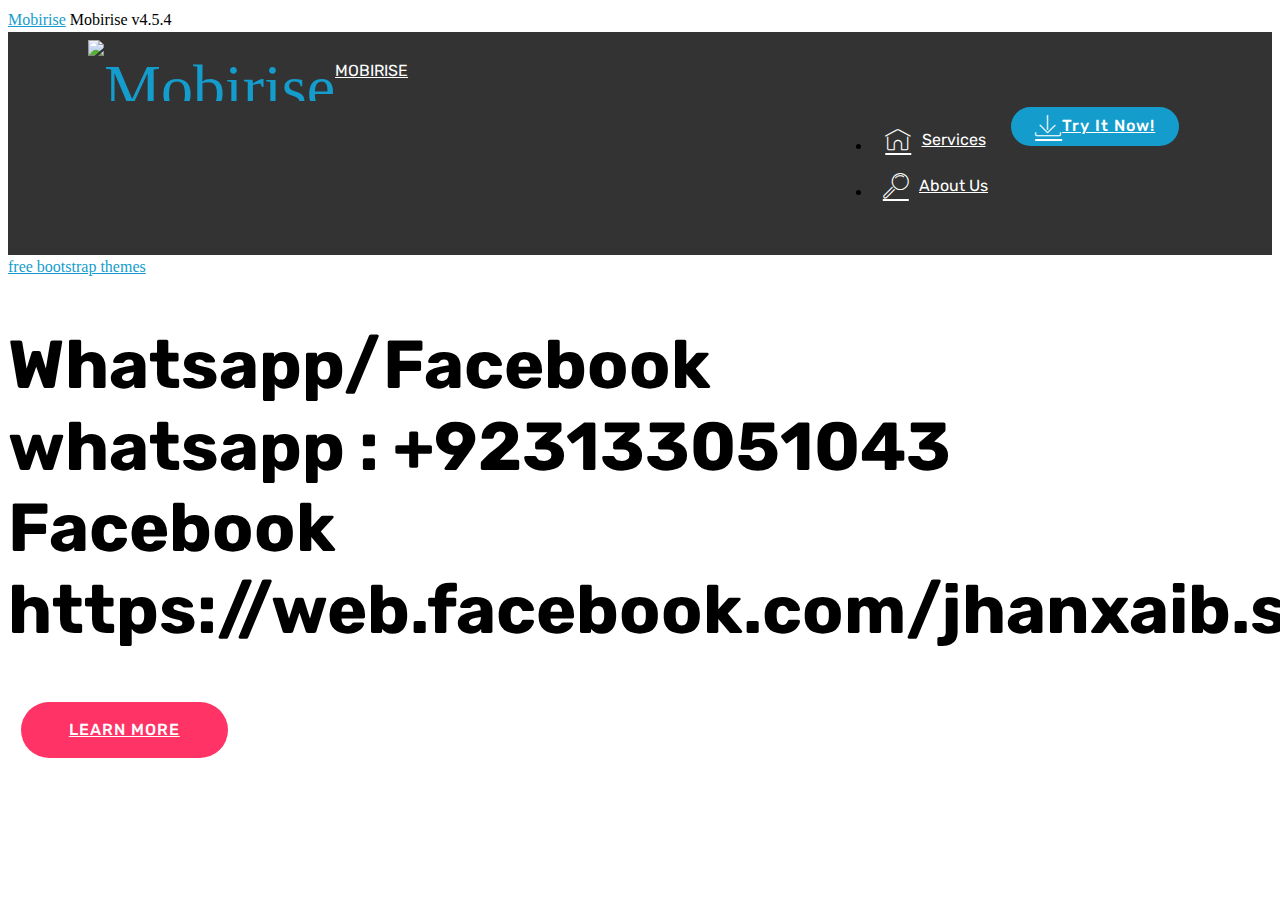
==== page1.html @ baa41c59 "create github pages" ====
<!DOCTYPE html>
<html >
<head>
  <!-- Site made with Mobirise Website Builder v4.5.4, https://mobirise.com -->
  <meta charset="UTF-8">
  <meta http-equiv="X-UA-Compatible" content="IE=edge">
  <meta name="generator" content="Mobirise v4.5.4, mobirise.com">
  <meta name="viewport" content="width=device-width, initial-scale=1, minimum-scale=1">
  <link rel="shortcut icon" href="assets/images/logo2.png" type="image/x-icon">
  <meta name="description" content="Web Maker Description">
  <title>Contact us</title>
  <link rel="stylesheet" href="assets/web/assets/mobirise-icons/mobirise-icons.css">
  <link rel="stylesheet" href="assets/tether/tether.min.css">
  <link rel="stylesheet" href="assets/bootstrap/css/bootstrap.min.css">
  <link rel="stylesheet" href="assets/bootstrap/css/bootstrap-grid.min.css">
  <link rel="stylesheet" href="assets/bootstrap/css/bootstrap-reboot.min.css">
  <link rel="stylesheet" href="assets/dropdown/css/style.css">
  <link rel="stylesheet" href="assets/theme/css/style.css">
  <link rel="stylesheet" href="assets/mobirise/css/mbr-additional.css" type="text/css">
  
  
  
</head>
<body>
<section class="menu cid-qFmVWUCcH2" once="menu" id="menu1-k">

    

    <nav class="navbar navbar-expand beta-menu navbar-dropdown align-items-center navbar-fixed-top navbar-toggleable-sm">
        <button class="navbar-toggler navbar-toggler-right" type="button" data-toggle="collapse" data-target="#navbarSupportedContent" aria-controls="navbarSupportedContent" aria-expanded="false" aria-label="Toggle navigation">
            <div class="hamburger">
                <span></span>
                <span></span>
                <span></span>
                <span></span>
            </div>
        </button>
        <div class="menu-logo">
            <div class="navbar-brand">
                <span class="navbar-logo">
                    <a href="https://mobirise.com">
                         <img src="assets/images/logo2.png" alt="Mobirise" style="height: 3.8rem;">
                    </a>
                </span>
                <span class="navbar-caption-wrap">
                    <a class="navbar-caption text-white display-4" href="https://mobirise.com">
                        MOBIRISE
                    </a>
                </span>
            </div>
        </div>
        <div class="collapse navbar-collapse" id="navbarSupportedContent">
            <ul class="navbar-nav nav-dropdown" data-app-modern-menu="true"><li class="nav-item">
                    <a class="nav-link link text-white display-4" href="https://mobirise.com">
                        <span class="mbri-home mbr-iconfont mbr-iconfont-btn"></span>
                        Services
                    </a>
                </li>
                <li class="nav-item">
                    <a class="nav-link link text-white display-4" href="https://mobirise.com">
                        <span class="mbri-search mbr-iconfont mbr-iconfont-btn"></span>
                        About Us
                    </a>
                </li></ul>
            <div class="navbar-buttons mbr-section-btn"><a class="btn btn-sm btn-primary display-4" href="https://mobirise.com">
                    <span class="mbri-save mbr-iconfont mbr-iconfont-btn "></span>
                    Try It Now!
                </a></div>
        </div>
    </nav>
</section>

<section class="engine"><a href="https://mobirise.co/l">free bootstrap themes</a></section><section class="cid-qHQulScyAH mbr-fullscreen mbr-parallax-background" id="header2-l">

    

    

    <div class="container align-center">
        <div class="row justify-content-md-center">
            <div class="mbr-white col-md-10">
                <h1 class="mbr-section-title mbr-bold pb-3 mbr-fonts-style display-1">
                    Whatsapp/Facebook<br>whatsapp : +923133051043<br>Facebook<br>https://web.facebook.com/jhanxaib.shah.7</h1>
                
                <p class="mbr-text pb-3 mbr-fonts-style display-5"></p>
                <div class="mbr-section-btn">
                    <a class="btn btn-md btn-secondary display-4" href="https://mobirise.com">LEARN MORE</a>
                    <a class="btn btn-md btn-white-outline display-4" href="https://mobirise.com">LIVE DEMO</a>
                </div>
            </div>
        </div>
    </div>
    <div class="mbr-arrow hidden-sm-down" aria-hidden="true">
        <a href="#next">
            <i class="mbri-down mbr-iconfont"></i>
        </a>
    </div>
</section>


  <script src="assets/web/assets/jquery/jquery.min.js"></script>
  <script src="assets/popper/popper.min.js"></script>
  <script src="assets/tether/tether.min.js"></script>
  <script src="assets/bootstrap/js/bootstrap.min.js"></script>
  <script src="assets/smoothscroll/smooth-scroll.js"></script>
  <script src="assets/dropdown/js/script.min.js"></script>
  <script src="assets/touchswipe/jquery.touch-swipe.min.js"></script>
  <script src="assets/parallax/jarallax.min.js"></script>
  <script src="assets/theme/js/script.js"></script>
  
  
</body>
</html>
---- assets/web/assets/mobirise-icons/mobirise-icons.css ----
@font-face {
  font-family: 'MobiriseIcons';
  src:  url('mobirise-icons.eot?spat4u');
  src:  url('mobirise-icons.eot?spat4u#iefix') format('embedded-opentype'),
    url('mobirise-icons.ttf?spat4u') format('truetype'),
    url('mobirise-icons.woff?spat4u') format('woff'),
    url('mobirise-icons.svg?spat4u#MobiriseIcons') format('svg');
  font-weight: normal;
  font-style: normal;
}

[class^="mbri-"], [class*=" mbri-"] {
  /* use !important to prevent issues with browser extensions that change fonts */
  font-family: MobiriseIcons !important;
  speak: none;
  font-style: normal;
  font-weight: normal;
  font-variant: normal;
  text-transform: none;
  line-height: 1;

  /* Better Font Rendering =========== */
  -webkit-font-smoothing: antialiased;
  -moz-osx-font-smoothing: grayscale;
}

.mbri-add-submenu:before {
  content: "\e900";
}
.mbri-alert:before {
  content: "\e901";
}
.mbri-align-center:before {
  content: "\e902";
}
.mbri-align-justify:before {
  content: "\e903";
}
.mbri-align-left:before {
  content: "\e904";
}
.mbri-align-right:before {
  content: "\e905";
}
.mbri-android:before {
  content: "\e906";
}
.mbri-apple:before {
  content: "\e907";
}
.mbri-arrow-down:before {
  content: "\e908";
}
.mbri-arrow-next:before {
  content: "\e909";
}
.mbri-arrow-prev:before {
  content: "\e90a";
}
.mbri-arrow-up:before {
  content: "\e90b";
}
.mbri-bold:before {
  content: "\e90c";
}
.mbri-bookmark:before {
  content: "\e90d";
}
.mbri-bootstrap:before {
  content: "\e90e";
}
.mbri-briefcase:before {
  content: "\e90f";
}
.mbri-browse:before {
  content: "\e910";
}
.mbri-bulleted-list:before {
  content: "\e911";
}
.mbri-calendar:before {
  content: "\e912";
}
.mbri-camera:before {
  content: "\e913";
}
.mbri-cart-add:before {
  content: "\e914";
}
.mbri-cart-full:before {
  content: "\e915";
}
.mbri-cash:before {
  content: "\e916";
}
.mbri-change-style:before {
  content: "\e917";
}
.mbri-chat:before {
  content: "\e918";
}
.mbri-clock:before {
  content: "\e919";
}
.mbri-close:before {
  content: "\e91a";
}
.mbri-cloud:before {
  content: "\e91b";
}
.mbri-code:before {
  content: "\e91c";
}
.mbri-contact-form:before {
  content: "\e91d";
}
.mbri-credit-card:before {
  content: "\e91e";
}
.mbri-cursor-click:before {
  content: "\e91f";
}
.mbri-cust-feedback:before {
  content: "\e920";
}
.mbri-database:before {
  content: "\e921";
}
.mbri-delivery:before {
  content: "\e922";
}
.mbri-desktop:before {
  content: "\e923";
}
.mbri-devices:before {
  content: "\e924";
}
.mbri-down:before {
  content: "\e925";
}
.mbri-download:before {
  content: "\e989";
}
.mbri-drag-n-drop:before {
  content: "\e927";
}
.mbri-drag-n-drop2:before {
  content: "\e928";
}
.mbri-edit:before {
  content: "\e929";
}
.mbri-edit2:before {
  content: "\e92a";
}
.mbri-error:before {
  content: "\e92b";
}
.mbri-extension:before {
  content: "\e92c";
}
.mbri-features:before {
  content: "\e92d";
}
.mbri-file:before {
  content: "\e92e";
}
.mbri-flag:before {
  content: "\e92f";
}
.mbri-folder:before {
  content: "\e930";
}
.mbri-gift:before {
  content: "\e931";
}
.mbri-github:before {
  content: "\e932";
}
.mbri-globe:before {
  content: "\e933";
}
.mbri-globe-2:before {
  content: "\e934";
}
.mbri-growing-chart:before {
  content: "\e935";
}
.mbri-hearth:before {
  content: "\e936";
}
.mbri-help:before {
  content: "\e937";
}
.mbri-home:before {
  content: "\e938";
}
.mbri-hot-cup:before {
  content: "\e939";
}
.mbri-idea:before {
  content: "\e93a";
}
.mbri-image-gallery:before {
  content: "\e93b";
}
.mbri-image-slider:before {
  content: "\e93c";
}
.mbri-info:before {
  content: "\e93d";
}
.mbri-italic:before {
  content: "\e93e";
}
.mbri-key:before {
  content: "\e93f";
}
.mbri-laptop:before {
  content: "\e940";
}
.mbri-layers:before {
  content: "\e941";
}
.mbri-left-right:before {
  content: "\e942";
}
.mbri-left:before {
  content: "\e943";
}
.mbri-letter:before {
  content: "\e944";
}
.mbri-like:before {
  content: "\e945";
}
.mbri-link:before {
  content: "\e946";
}
.mbri-lock:before {
  content: "\e947";
}
.mbri-login:before {
  content: "\e948";
}
.mbri-logout:before {
  content: "\e949";
}
.mbri-magic-stick:before {
  content: "\e94a";
}
.mbri-map-pin:before {
  content: "\e94b";
}
.mbri-menu:before {
  content: "\e94c";
}
.mbri-mobile:before {
  content: "\e94d";
}
.mbri-mobile2:before {
  content: "\e94e";
}
.mbri-mobirise:before {
  content: "\e94f";
}
.mbri-more-horizontal:before {
  content: "\e950";
}
.mbri-more-vertical:before {
  content: "\e951";
}
.mbri-music:before {
  content: "\e952";
}
.mbri-new-file:before {
  content: "\e953";
}
.mbri-numbered-list:before {
  content: "\e954";
}
.mbri-opened-folder:before {
  content: "\e955";
}
.mbri-pages:before {
  content: "\e956";
}
.mbri-paper-plane:before {
  content: "\e957";
}
.mbri-paperclip:before {
  content: "\e958";
}
.mbri-photo:before {
  content: "\e959";
}
.mbri-photos:before {
  content: "\e95a";
}
.mbri-pin:before {
  content: "\e95b";
}
.mbri-play:before {
  content: "\e95c";
}
.mbri-plus:before {
  content: "\e95d";
}
.mbri-preview:before {
  content: "\e95e";
}
.mbri-print:before {
  content: "\e95f";
}
.mbri-protect:before {
  content: "\e960";
}
.mbri-question:before {
  content: "\e961";
}
.mbri-quote-left:before {
  content: "\e962";
}
.mbri-quote-right:before {
  content: "\e963";
}
.mbri-refresh:before {
  content: "\e964";
}
.mbri-responsive:before {
  content: "\e965";
}
.mbri-right:before {
  content: "\e966";
}
.mbri-rocket:before {
  content: "\e967";
}
.mbri-sad-face:before {
  content: "\e968";
}
.mbri-sale:before {
  content: "\e969";
}
.mbri-save:before {
  content: "\e96a";
}
.mbri-search:before {
  content: "\e96b";
}
.mbri-setting:before {
  content: "\e96c";
}
.mbri-setting2:before {
  content: "\e96d";
}
.mbri-setting3:before {
  content: "\e96e";
}
.mbri-share:before {
  content: "\e96f";
}
.mbri-shopping-bag:before {
  content: "\e970";
}
.mbri-shopping-basket:before {
  content: "\e971";
}
.mbri-shopping-cart:before {
  content: "\e972";
}
.mbri-sites:before {
  content: "\e973";
}
.mbri-smile-face:before {
  content: "\e974";
}
.mbri-speed:before {
  content: "\e975";
}
.mbri-star:before {
  content: "\e976";
}
.mbri-success:before {
  content: "\e977";
}
.mbri-sun:before {
  content: "\e978";
}
.mbri-sun2:before {
  content: "\e979";
}
.mbri-tablet:before {
  content: "\e97a";
}
.mbri-tablet-vertical:before {
  content: "\e97b";
}
.mbri-target:before {
  content: "\e97c";
}
.mbri-timer:before {
  content: "\e97d";
}
.mbri-to-ftp:before {
  content: "\e97e";
}
.mbri-to-local-drive:before {
  content: "\e97f";
}
.mbri-touch-swipe:before {
  content: "\e980";
}
.mbri-touch:before {
  content: "\e981";
}
.mbri-trash:before {
  content: "\e982";
}
.mbri-underline:before {
  content: "\e983";
}
.mbri-unlink:before {
  content: "\e984";
}
.mbri-unlock:before {
  content: "\e985";
}
.mbri-up-down:before {
  content: "\e986";
}
.mbri-up:before {
  content: "\e987";
}
.mbri-update:before {
  content: "\e988";
}
.mbri-upload:before {
 content: "\e926"; 
}
.mbri-user:before {
  content: "\e98a";
}
.mbri-user2:before {
  content: "\e98b";
}
.mbri-users:before {
  content: "\e98c";
}
.mbri-video:before {
  content: "\e98d";
}
.mbri-video-play:before {
  content: "\e98e";
}
.mbri-watch:before {
  content: "\e98f";
}
.mbri-website-theme:before {
  content: "\e990";
}
.mbri-wifi:before {
  content: "\e991";
}
.mbri-windows:before {
  content: "\e992";
}
.mbri-zoom-out:before {
  content: "\e993";
}
.mbri-redo:before {
  content: "\e994";
}
.mbri-undo:before {
  content: "\e995";
}
---- assets/mobirise/css/mbr-additional.css ----
@import url(https://fonts.googleapis.com/css?family=Rubik:300,300i,400,400i,500,500i,700,700i,900,900i);





body {
  font-style: normal;
  line-height: 1.5;
}
.mbr-section-title {
  font-style: normal;
  line-height: 1.2;
}
.mbr-section-subtitle {
  line-height: 1.3;
}
.mbr-text {
  font-style: normal;
  line-height: 1.6;
}
.display-1 {
  font-family: 'Rubik', sans-serif;
  font-size: 4.25rem;
}
.display-1 > .mbr-iconfont {
  font-size: 6.8rem;
}
.display-2 {
  font-family: 'Rubik', sans-serif;
  font-size: 3rem;
}
.display-2 > .mbr-iconfont {
  font-size: 4.8rem;
}
.display-4 {
  font-family: 'Rubik', sans-serif;
  font-size: 1rem;
}
.display-4 > .mbr-iconfont {
  font-size: 1.6rem;
}
.display-5 {
  font-family: 'Rubik', sans-serif;
  font-size: 1.5rem;
}
.display-5 > .mbr-iconfont {
  font-size: 2.4rem;
}
.display-7 {
  font-family: 'Rubik', sans-serif;
  font-size: 1rem;
}
.display-7 > .mbr-iconfont {
  font-size: 1.6rem;
}
/* ---- Fluid typography for mobile devices ---- */
/* 1.4 - font scale ratio ( bootstrap == 1.42857 ) */
/* 100vw - current viewport width */
/* (48 - 20)  48 == 48rem == 768px, 20 == 20rem == 320px(minimal supported viewport) */
/* 0.65 - min scale variable, may vary */
@media (max-width: 768px) {
  .display-1 {
    font-size: 3.4rem;
    font-size: calc( 2.1374999999999997rem + (4.25 - 2.1374999999999997) * ((100vw - 20rem) / (48 - 20)));
    line-height: calc( 1.4 * (2.1374999999999997rem + (4.25 - 2.1374999999999997) * ((100vw - 20rem) / (48 - 20))));
  }
  .display-2 {
    font-size: 2.4rem;
    font-size: calc( 1.7rem + (3 - 1.7) * ((100vw - 20rem) / (48 - 20)));
    line-height: calc( 1.4 * (1.7rem + (3 - 1.7) * ((100vw - 20rem) / (48 - 20))));
  }
  .display-4 {
    font-size: 0.8rem;
    font-size: calc( 1rem + (1 - 1) * ((100vw - 20rem) / (48 - 20)));
    line-height: calc( 1.4 * (1rem + (1 - 1) * ((100vw - 20rem) / (48 - 20))));
  }
  .display-5 {
    font-size: 1.2rem;
    font-size: calc( 1.175rem + (1.5 - 1.175) * ((100vw - 20rem) / (48 - 20)));
    line-height: calc( 1.4 * (1.175rem + (1.5 - 1.175) * ((100vw - 20rem) / (48 - 20))));
  }
}
/* Buttons */
.btn {
  font-weight: 500;
  border-width: 2px;
  font-style: normal;
  letter-spacing: 1px;
  margin: .4rem .8rem;
  white-space: normal;
  -webkit-transition: all 0.3s ease-in-out;
  -moz-transition: all 0.3s ease-in-out;
  transition: all 0.3s ease-in-out;
  padding: 1rem 3rem;
  border-radius: 3px;
  display: inline-flex;
  align-items: center;
  justify-content: center;
  word-break: break-word;
}
.btn-sm {
  font-weight: 500;
  letter-spacing: 1px;
  -webkit-transition: all 0.3s ease-in-out;
  -moz-transition: all 0.3s ease-in-out;
  transition: all 0.3s ease-in-out;
  padding: 0.6rem 1.5rem;
  border-radius: 3px;
}
.btn-md {
  font-weight: 500;
  letter-spacing: 1px;
  margin: .4rem .8rem !important;
  -webkit-transition: all 0.3s ease-in-out;
  -moz-transition: all 0.3s ease-in-out;
  transition: all 0.3s ease-in-out;
  padding: 1rem 3rem;
  border-radius: 3px;
}
.btn-lg {
  font-weight: 500;
  letter-spacing: 1px;
  margin: .4rem .8rem !important;
  -webkit-transition: all 0.3s ease-in-out;
  -moz-transition: all 0.3s ease-in-out;
  transition: all 0.3s ease-in-out;
  padding: 1.2rem 3.2rem;
  border-radius: 3px;
}
.bg-primary {
  background-color: #149dcc !important;
}
.bg-success {
  background-color: #f7ed4a !important;
}
.bg-info {
  background-color: #82786e !important;
}
.bg-warning {
  background-color: #879a9f !important;
}
.bg-danger {
  background-color: #b1a374 !important;
}
.btn-primary,
.btn-primary:active {
  background-color: #149dcc;
  border-color: #149dcc;
  color: #ffffff;
}
.btn-primary:hover,
.btn-primary:focus,
.btn-primary.focus,
.btn-primary.active {
  color: #ffffff;
  background-color: #0d6786;
  border-color: #0d6786;
}
.btn-primary.disabled,
.btn-primary:disabled {
  color: #ffffff !important;
  background-color: #0d6786 !important;
  border-color: #0d6786 !important;
}
.btn-secondary,
.btn-secondary:active {
  background-color: #ff3366;
  border-color: #ff3366;
  color: #ffffff;
}
.btn-secondary:hover,
.btn-secondary:focus,
.btn-secondary.focus,
.btn-secondary.active {
  color: #ffffff;
  background-color: #e50039;
  border-color: #e50039;
}
.btn-secondary.disabled,
.btn-secondary:disabled {
  color: #ffffff !important;
  background-color: #e50039 !important;
  border-color: #e50039 !important;
}
.btn-info,
.btn-info:active {
  background-color: #82786e;
  border-color: #82786e;
  color: #ffffff;
}
.btn-info:hover,
.btn-info:focus,
.btn-info.focus,
.btn-info.active {
  color: #ffffff;
  background-color: #59524b;
  border-color: #59524b;
}
.btn-info.disabled,
.btn-info:disabled {
  color: #ffffff !important;
  background-color: #59524b !important;
  border-color: #59524b !important;
}
.btn-success,
.btn-success:active {
  background-color: #f7ed4a;
  border-color: #f7ed4a;
  color: #3f3c03;
}
.btn-success:hover,
.btn-success:focus,
.btn-success.focus,
.btn-success.active {
  color: #3f3c03;
  background-color: #eadd0a;
  border-color: #eadd0a;
}
.btn-success.disabled,
.btn-success:disabled {
  color: #3f3c03 !important;
  background-color: #eadd0a !important;
  border-color: #eadd0a !important;
}
.btn-warning,
.btn-warning:active {
  background-color: #879a9f;
  border-color: #879a9f;
  color: #ffffff;
}
.btn-warning:hover,
.btn-warning:focus,
.btn-warning.focus,
.btn-warning.active {
  color: #ffffff;
  background-color: #617479;
  border-color: #617479;
}
.btn-warning.disabled,
.btn-warning:disabled {
  color: #ffffff !important;
  background-color: #617479 !important;
  border-color: #617479 !important;
}
.btn-danger,
.btn-danger:active {
  background-color: #b1a374;
  border-color: #b1a374;
  color: #ffffff;
}
.btn-danger:hover,
.btn-danger:focus,
.btn-danger.focus,
.btn-danger.active {
  color: #ffffff;
  background-color: #8b7d4e;
  border-color: #8b7d4e;
}
.btn-danger.disabled,
.btn-danger:disabled {
  color: #ffffff !important;
  background-color: #8b7d4e !important;
  border-color: #8b7d4e !important;
}
.btn-white {
  color: #333333 !important;
}
.btn-white,
.btn-white:active {
  background-color: #ffffff;
  border-color: #ffffff;
  color: #808080;
}
.btn-white:hover,
.btn-white:focus,
.btn-white.focus,
.btn-white.active {
  color: #808080;
  background-color: #d9d9d9;
  border-color: #d9d9d9;
}
.btn-white.disabled,
.btn-white:disabled {
  color: #808080 !important;
  background-color: #d9d9d9 !important;
  border-color: #d9d9d9 !important;
}
.btn-black,
.btn-black:active {
  background-color: #333333;
  border-color: #333333;
  color: #ffffff;
}
.btn-black:hover,
.btn-black:focus,
.btn-black.focus,
.btn-black.active {
  color: #ffffff;
  background-color: #0d0d0d;
  border-color: #0d0d0d;
}
.btn-black.disabled,
.btn-black:disabled {
  color: #ffffff !important;
  background-color: #0d0d0d !important;
  border-color: #0d0d0d !important;
}
.btn-primary-outline,
.btn-primary-outline:active {
  background: none;
  border-color: #0b566f;
  color: #0b566f;
}
.btn-primary-outline:hover,
.btn-primary-outline:focus,
.btn-primary-outline.focus,
.btn-primary-outline.active {
  color: #ffffff;
  background-color: #149dcc;
  border-color: #149dcc;
}
.btn-primary-outline.disabled,
.btn-primary-outline:disabled {
  color: #ffffff !important;
  background-color: #149dcc !important;
  border-color: #149dcc !important;
}
.btn-secondary-outline,
.btn-secondary-outline:active {
  background: none;
  border-color: #cc0033;
  color: #cc0033;
}
.btn-secondary-outline:hover,
.btn-secondary-outline:focus,
.btn-secondary-outline.focus,
.btn-secondary-outline.active {
  color: #ffffff;
  background-color: #ff3366;
  border-color: #ff3366;
}
.btn-secondary-outline.disabled,
.btn-secondary-outline:disabled {
  color: #ffffff !important;
  background-color: #ff3366 !important;
  border-color: #ff3366 !important;
}
.btn-info-outline,
.btn-info-outline:active {
  background: none;
  border-color: #4b453f;
  color: #4b453f;
}
.btn-info-outline:hover,
.btn-info-outline:focus,
.btn-info-outline.focus,
.btn-info-outline.active {
  color: #ffffff;
  background-color: #82786e;
  border-color: #82786e;
}
.btn-info-outline.disabled,
.btn-info-outline:disabled {
  color: #ffffff !important;
  background-color: #82786e !important;
  border-color: #82786e !important;
}
.btn-success-outline,
.btn-success-outline:active {
  background: none;
  border-color: #d2c609;
  color: #d2c609;
}
.btn-success-outline:hover,
.btn-success-outline:focus,
.btn-success-outline.focus,
.btn-success-outline.active {
  color: #3f3c03;
  background-color: #f7ed4a;
  border-color: #f7ed4a;
}
.btn-success-outline.disabled,
.btn-success-outline:disabled {
  color: #3f3c03 !important;
  background-color: #f7ed4a !important;
  border-color: #f7ed4a !important;
}
.btn-warning-outline,
.btn-warning-outline:active {
  background: none;
  border-color: #55666b;
  color: #55666b;
}
.btn-warning-outline:hover,
.btn-warning-outline:focus,
.btn-warning-outline.focus,
.btn-warning-outline.active {
  color: #ffffff;
  background-color: #879a9f;
  border-color: #879a9f;
}
.btn-warning-outline.disabled,
.btn-warning-outline:disabled {
  color: #ffffff !important;
  background-color: #879a9f !important;
  border-color: #879a9f !important;
}
.btn-danger-outline,
.btn-danger-outline:active {
  background: none;
  border-color: #7a6e45;
  color: #7a6e45;
}
.btn-danger-outline:hover,
.btn-danger-outline:focus,
.btn-danger-outline.focus,
.btn-danger-outline.active {
  color: #ffffff;
  background-color: #b1a374;
  border-color: #b1a374;
}
.btn-danger-outline.disabled,
.btn-danger-outline:disabled {
  color: #ffffff !important;
  background-color: #b1a374 !important;
  border-color: #b1a374 !important;
}
.btn-black-outline,
.btn-black-outline:active {
  background: none;
  border-color: #000000;
  color: #000000;
}
.btn-black-outline:hover,
.btn-black-outline:focus,
.btn-black-outline.focus,
.btn-black-outline.active {
  color: #ffffff;
  background-color: #333333;
  border-color: #333333;
}
.btn-black-outline.disabled,
.btn-black-outline:disabled {
  color: #ffffff !important;
  background-color: #333333 !important;
  border-color: #333333 !important;
}
.btn-white-outline,
.btn-white-outline:active,
.btn-white-outline.active {
  background: none;
  border-color: #ffffff;
  color: #ffffff;
}
.btn-white-outline:hover,
.btn-white-outline:focus,
.btn-white-outline.focus {
  color: #333333;
  background-color: #ffffff;
  border-color: #ffffff;
}
.text-primary {
  color: #149dcc !important;
}
.text-secondary {
  color: #ff3366 !important;
}
.text-success {
  color: #f7ed4a !important;
}
.text-info {
  color: #82786e !important;
}
.text-warning {
  color: #879a9f !important;
}
.text-danger {
  color: #b1a374 !important;
}
.text-white {
  color: #ffffff !important;
}
.text-black {
  color: #000000 !important;
}
a.text-primary:hover,
a.text-primary:focus {
  color: #0b566f !important;
}
a.text-secondary:hover,
a.text-secondary:focus {
  color: #cc0033 !important;
}
a.text-success:hover,
a.text-success:focus {
  color: #d2c609 !important;
}
a.text-info:hover,
a.text-info:focus {
  color: #4b453f !important;
}
a.text-warning:hover,
a.text-warning:focus {
  color: #55666b !important;
}
a.text-danger:hover,
a.text-danger:focus {
  color: #7a6e45 !important;
}
a.text-white:hover,
a.text-white:focus {
  color: #b3b3b3 !important;
}
a.text-black:hover,
a.text-black:focus {
  color: #4d4d4d !important;
}
.alert-success {
  background-color: #70c770;
}
.alert-info {
  background-color: #82786e;
}
.alert-warning {
  background-color: #879a9f;
}
.alert-danger {
  background-color: #b1a374;
}
.mbr-section-btn a.btn:not(.btn-form) {
  border-radius: 100px;
}
.mbr-section-btn a.btn:not(.btn-form):hover {
  box-shadow: 0 10px 40px 0 rgba(0, 0, 0, 0.2);
}
.mbr-gallery-filter li a {
  border-radius: 100px !important;
}
.mbr-gallery-filter li.active .btn {
  background-color: #149dcc;
  border-color: #149dcc;
  color: #ffffff;
}
.mbr-gallery-filter li.active .btn:focus {
  box-shadow: none;
}
.nav-tabs .nav-link {
  border-radius: 100px !important;
}
.btn-form {
  border-radius: 0;
}
.btn-form:hover {
  cursor: pointer;
}
a,
a:hover {
  color: #149dcc;
}
.mbr-plan-header.bg-primary .mbr-plan-subtitle,
.mbr-plan-header.bg-primary .mbr-plan-price-desc {
  color: #b4e6f8;
}
.mbr-plan-header.bg-success .mbr-plan-subtitle,
.mbr-plan-header.bg-success .mbr-plan-price-desc {
  color: #ffffff;
}
.mbr-plan-header.bg-info .mbr-plan-subtitle,
.mbr-plan-header.bg-info .mbr-plan-price-desc {
  color: #beb8b2;
}
.mbr-plan-header.bg-warning .mbr-plan-subtitle,
.mbr-plan-header.bg-warning .mbr-plan-price-desc {
  color: #ced6d8;
}
.mbr-plan-header.bg-danger .mbr-plan-subtitle,
.mbr-plan-header.bg-danger .mbr-plan-price-desc {
  color: #dfd9c6;
}
/* Scroll to top button*/
.scrollToTop_wraper {
  opacity: 0 !important;
}
#scrollToTop a i:before {
  content: '';
  position: absolute;
  height: 40%;
  top: 25%;
  background: #fff;
  width: 2px;
  left: calc(50% - 1px);
}
#scrollToTop a i:after {
  content: '';
  position: absolute;
  display: block;
  border-top: 2px solid #fff;
  border-right: 2px solid #fff;
  width: 40%;
  height: 40%;
  left: 30%;
  bottom: 30%;
  transform: rotate(135deg);
}
/* Others*/
.note-check a[data-value=Rubik] {
  font-style: normal;
}
.mbr-arrow a {
  color: #ffffff;
}
@media (max-width: 767px) {
  .mbr-arrow {
    display: none;
  }
}
.form-control-label {
  position: relative;
  cursor: pointer;
  margin-bottom: .357em;
  padding: 0;
}
.alert {
  color: #ffffff;
  border-radius: 0;
  border: 0;
  font-size: .875rem;
  line-height: 1.5;
  margin-bottom: 1.875rem;
  padding: 1.25rem;
  position: relative;
}
.alert.alert-form::after {
  background-color: inherit;
  bottom: -7px;
  content: "";
  display: block;
  height: 14px;
  left: 50%;
  margin-left: -7px;
  position: absolute;
  transform: rotate(45deg);
  width: 14px;
}
.form-control {
  background-color: #f5f5f5;
  box-shadow: none;
  color: #565656;
  font-family: 'Rubik', sans-serif;
  font-size: 1rem;
  line-height: 1.43;
  min-height: 3.5em;
  padding: 1.07em .5em;
}
.form-control > .mbr-iconfont {
  font-size: 1.6rem;
}
.form-control,
.form-control:focus {
  border: 1px solid #e8e8e8;
}
.form-active .form-control:invalid {
  border-color: red;
}
.mbr-overlay {
  background-color: #000;
  bottom: 0;
  left: 0;
  opacity: .5;
  position: absolute;
  right: 0;
  top: 0;
  z-index: 0;
}
blockquote {
  font-style: italic;
  padding: 10px 0 10px 20px;
  font-size: 1.09rem;
  position: relative;
  border-color: #149dcc;
  border-width: 3px;
}
ul,
ol,
pre,
blockquote {
  margin-bottom: 2.3125rem;
}
pre {
  background: #f4f4f4;
  padding: 10px 24px;
  white-space: pre-wrap;
}
.inactive {
  -webkit-user-select: none;
  -moz-user-select: none;
  -ms-user-select: none;
  user-select: none;
  pointer-events: none;
  -webkit-user-drag: none;
  user-drag: none;
}
.mbr-section__comments .row {
  justify-content: center;
}
/* Forms */
.mbr-form .btn {
  margin: .4rem 0;
}
.mbr-form .input-group-btn a.btn {
  border-radius: 100px !important;
}
.mbr-form .input-group-btn a.btn:hover {
  box-shadow: 0 10px 40px 0 rgba(0, 0, 0, 0.2);
}
.mbr-form .input-group-btn button[type="submit"] {
  border-radius: 100px !important;
  padding: 1rem 3rem;
}
.mbr-form .input-group-btn button[type="submit"]:hover {
  box-shadow: 0 10px 40px 0 rgba(0, 0, 0, 0.2);
}
.form2 .form-control {
  border-top-left-radius: 100px;
  border-bottom-left-radius: 100px;
}
.form2 .input-group-btn a.btn {
  border-top-left-radius: 0 !important;
  border-bottom-left-radius: 0 !important;
}
.form2 .input-group-btn button[type="submit"] {
  border-top-left-radius: 0 !important;
  border-bottom-left-radius: 0 !important;
}
.form3 input[type="email"] {
  border-radius: 100px !important;
}
@media (max-width: 349px) {
  .form2 input[type="email"] {
    border-radius: 100px !important;
  }
  .form2 .input-group-btn a.btn {
    border-radius: 100px !important;
  }
  .form2 .input-group-btn button[type="submit"] {
    border-radius: 100px !important;
  }
}
@media (max-width: 767px) {
  .btn {
    font-size: .75rem !important;
  }
  .btn .mbr-iconfont {
    font-size: 1rem !important;
  }
}
/* Social block */
.btn-social {
  font-size: 20px;
  border-radius: 50%;
  padding: 0;
  width: 44px;
  height: 44px;
  line-height: 44px;
  text-align: center;
  position: relative;
  border: 2px solid #c0a375;
  border-color: #149dcc;
  color: #232323;
  cursor: pointer;
}
.btn-social i {
  top: 0;
  line-height: 44px;
  width: 44px;
}
.btn-social:hover {
  color: #fff;
  background: #149dcc;
}
.btn-social + .btn {
  margin-left: .1rem;
}
/* Footer */
.mbr-footer-content li::before,
.mbr-footer .mbr-contacts li::before {
  background: #149dcc;
}
.mbr-footer-content li a:hover,
.mbr-footer .mbr-contacts li a:hover {
  color: #149dcc;
}
.footer3 input[type="email"],
.footer4 input[type="email"] {
  border-radius: 100px !important;
}
.footer3 .input-group-btn a.btn,
.footer4 .input-group-btn a.btn {
  border-radius: 100px !important;
}
.footer3 .input-group-btn button[type="submit"],
.footer4 .input-group-btn button[type="submit"] {
  border-radius: 100px !important;
}
/* Headers*/
.header13 .form-inline input[type="email"],
.header14 .form-inline input[type="email"] {
  border-radius: 100px;
}
.header13 .form-inline input[type="text"],
.header14 .form-inline input[type="text"] {
  border-radius: 100px;
}
.header13 .form-inline input[type="tel"],
.header14 .form-inline input[type="tel"] {
  border-radius: 100px;
}
.header13 .form-inline a.btn,
.header14 .form-inline a.btn {
  border-radius: 100px;
}
.header13 .form-inline button,
.header14 .form-inline button {
  border-radius: 100px !important;
}
.offset-1 {
  margin-left: 8.33333%;
}
.offset-2 {
  margin-left: 16.66667%;
}
.offset-3 {
  margin-left: 25%;
}
.offset-4 {
  margin-left: 33.33333%;
}
.offset-5 {
  margin-left: 41.66667%;
}
.offset-6 {
  margin-left: 50%;
}
.offset-7 {
  margin-left: 58.33333%;
}
.offset-8 {
  margin-left: 66.66667%;
}
.offset-9 {
  margin-left: 75%;
}
.offset-10 {
  margin-left: 83.33333%;
}
.offset-11 {
  margin-left: 91.66667%;
}
@media (min-width: 576px) {
  .offset-sm-0 {
    margin-left: 0%;
  }
  .offset-sm-1 {
    margin-left: 8.33333%;
  }
  .offset-sm-2 {
    margin-left: 16.66667%;
  }
  .offset-sm-3 {
    margin-left: 25%;
  }
  .offset-sm-4 {
    margin-left: 33.33333%;
  }
  .offset-sm-5 {
    margin-left: 41.66667%;
  }
  .offset-sm-6 {
    margin-left: 50%;
  }
  .offset-sm-7 {
    margin-left: 58.33333%;
  }
  .offset-sm-8 {
    margin-left: 66.66667%;
  }
  .offset-sm-9 {
    margin-left: 75%;
  }
  .offset-sm-10 {
    margin-left: 83.33333%;
  }
  .offset-sm-11 {
    margin-left: 91.66667%;
  }
}
@media (min-width: 768px) {
  .offset-md-0 {
    margin-left: 0%;
  }
  .offset-md-1 {
    margin-left: 8.33333%;
  }
  .offset-md-2 {
    margin-left: 16.66667%;
  }
  .offset-md-3 {
    margin-left: 25%;
  }
  .offset-md-4 {
    margin-left: 33.33333%;
  }
  .offset-md-5 {
    margin-left: 41.66667%;
  }
  .offset-md-6 {
    margin-left: 50%;
  }
  .offset-md-7 {
    margin-left: 58.33333%;
  }
  .offset-md-8 {
    margin-left: 66.66667%;
  }
  .offset-md-9 {
    margin-left: 75%;
  }
  .offset-md-10 {
    margin-left: 83.33333%;
  }
  .offset-md-11 {
    margin-left: 91.66667%;
  }
}
@media (min-width: 992px) {
  .offset-lg-0 {
    margin-left: 0%;
  }
  .offset-lg-1 {
    margin-left: 8.33333%;
  }
  .offset-lg-2 {
    margin-left: 16.66667%;
  }
  .offset-lg-3 {
    margin-left: 25%;
  }
  .offset-lg-4 {
    margin-left: 33.33333%;
  }
  .offset-lg-5 {
    margin-left: 41.66667%;
  }
  .offset-lg-6 {
    margin-left: 50%;
  }
  .offset-lg-7 {
    margin-left: 58.33333%;
  }
  .offset-lg-8 {
    margin-left: 66.66667%;
  }
  .offset-lg-9 {
    margin-left: 75%;
  }
  .offset-lg-10 {
    margin-left: 83.33333%;
  }
  .offset-lg-11 {
    margin-left: 91.66667%;
  }
}
@media (min-width: 1200px) {
  .offset-xl-0 {
    margin-left: 0%;
  }
  .offset-xl-1 {
    margin-left: 8.33333%;
  }
  .offset-xl-2 {
    margin-left: 16.66667%;
  }
  .offset-xl-3 {
    margin-left: 25%;
  }
  .offset-xl-4 {
    margin-left: 33.33333%;
  }
  .offset-xl-5 {
    margin-left: 41.66667%;
  }
  .offset-xl-6 {
    margin-left: 50%;
  }
  .offset-xl-7 {
    margin-left: 58.33333%;
  }
  .offset-xl-8 {
    margin-left: 66.66667%;
  }
  .offset-xl-9 {
    margin-left: 75%;
  }
  .offset-xl-10 {
    margin-left: 83.33333%;
  }
  .offset-xl-11 {
    margin-left: 91.66667%;
  }
}
.navbar-toggler {
  -webkit-align-self: flex-start;
  -ms-flex-item-align: start;
  align-self: flex-start;
  padding: 0.25rem 0.75rem;
  font-size: 1.25rem;
  line-height: 1;
  background: transparent;
  border: 1px solid transparent;
  -webkit-border-radius: 0.25rem;
  border-radius: 0.25rem;
}
.navbar-toggler:focus,
.navbar-toggler:hover {
  text-decoration: none;
}
.navbar-toggler-icon {
  display: inline-block;
  width: 1.5em;
  height: 1.5em;
  vertical-align: middle;
  content: "";
  background: no-repeat center center;
  -webkit-background-size: 100% 100%;
  -o-background-size: 100% 100%;
  background-size: 100% 100%;
}
.navbar-toggler-left {
  position: absolute;
  left: 1rem;
}
.navbar-toggler-right {
  position: absolute;
  right: 1rem;
}
@media (max-width: 575px) {
  .navbar-toggleable .navbar-nav .dropdown-menu {
    position: static;
    float: none;
  }
  .navbar-toggleable > .container {
    padding-right: 0;
    padding-left: 0;
  }
}
@media (min-width: 576px) {
  .navbar-toggleable {
    -webkit-box-orient: horizontal;
    -webkit-box-direction: normal;
    -webkit-flex-direction: row;
    -ms-flex-direction: row;
    flex-direction: row;
    -webkit-flex-wrap: nowrap;
    -ms-flex-wrap: nowrap;
    flex-wrap: nowrap;
    -webkit-box-align: center;
    -webkit-align-items: center;
    -ms-flex-align: center;
    align-items: center;
  }
  .navbar-toggleable .navbar-nav {
    -webkit-box-orient: horizontal;
    -webkit-box-direction: normal;
    -webkit-flex-direction: row;
    -ms-flex-direction: row;
    flex-direction: row;
  }
  .navbar-toggleable .navbar-nav .nav-link {
    padding-right: .5rem;
    padding-left: .5rem;
  }
  .navbar-toggleable > .container {
    display: -webkit-box;
    display: -webkit-flex;
    display: -ms-flexbox;
    display: flex;
    -webkit-flex-wrap: nowrap;
    -ms-flex-wrap: nowrap;
    flex-wrap: nowrap;
    -webkit-box-align: center;
    -webkit-align-items: center;
    -ms-flex-align: center;
    align-items: center;
  }
  .navbar-toggleable .navbar-collapse {
    display: -webkit-box !important;
    display: -webkit-flex !important;
    display: -ms-flexbox !important;
    display: flex !important;
    width: 100%;
  }
  .navbar-toggleable .navbar-toggler {
    display: none;
  }
}
@media (max-width: 767px) {
  .navbar-toggleable-sm .navbar-nav .dropdown-menu {
    position: static;
    float: none;
  }
  .navbar-toggleable-sm > .container {
    padding-right: 0;
    padding-left: 0;
  }
}
@media (min-width: 768px) {
  .navbar-toggleable-sm {
    -webkit-box-orient: horizontal;
    -webkit-box-direction: normal;
    -webkit-flex-direction: row;
    -ms-flex-direction: row;
    flex-direction: row;
    -webkit-flex-wrap: nowrap;
    -ms-flex-wrap: nowrap;
    flex-wrap: nowrap;
    -webkit-box-align: center;
    -webkit-align-items: center;
    -ms-flex-align: center;
    align-items: center;
  }
  .navbar-toggleable-sm .navbar-nav {
    -webkit-box-orient: horizontal;
    -webkit-box-direction: normal;
    -webkit-flex-direction: row;
    -ms-flex-direction: row;
    flex-direction: row;
  }
  .navbar-toggleable-sm .navbar-nav .nav-link {
    padding-right: .5rem;
    padding-left: .5rem;
  }
  .navbar-toggleable-sm > .container {
    display: -webkit-box;
    display: -webkit-flex;
    display: -ms-flexbox;
    display: flex;
    -webkit-flex-wrap: nowrap;
    -ms-flex-wrap: nowrap;
    flex-wrap: nowrap;
    -webkit-box-align: center;
    -webkit-align-items: center;
    -ms-flex-align: center;
    align-items: center;
  }
  .navbar-toggleable-sm .navbar-collapse {
    display: -webkit-box !important;
    display: -webkit-flex !important;
    display: -ms-flexbox !important;
    display: flex !important;
    width: 100%;
  }
  .navbar-toggleable-sm .navbar-toggler {
    display: none;
  }
}
@media (max-width: 991px) {
  .navbar-toggleable-md .navbar-nav .dropdown-menu {
    position: static;
    float: none;
  }
  .navbar-toggleable-md > .container {
    padding-right: 0;
    padding-left: 0;
  }
}
@media (min-width: 992px) {
  .navbar-toggleable-md {
    -webkit-box-orient: horizontal;
    -webkit-box-direction: normal;
    -webkit-flex-direction: row;
    -ms-flex-direction: row;
    flex-direction: row;
    -webkit-flex-wrap: nowrap;
    -ms-flex-wrap: nowrap;
    flex-wrap: nowrap;
    -webkit-box-align: center;
    -webkit-align-items: center;
    -ms-flex-align: center;
    align-items: center;
  }
  .navbar-toggleable-md .navbar-nav {
    -webkit-box-orient: horizontal;
    -webkit-box-direction: normal;
    -webkit-flex-direction: row;
    -ms-flex-direction: row;
    flex-direction: row;
  }
  .navbar-toggleable-md .navbar-nav .nav-link {
    padding-right: .5rem;
    padding-left: .5rem;
  }
  .navbar-toggleable-md > .container {
    display: -webkit-box;
    display: -webkit-flex;
    display: -ms-flexbox;
    display: flex;
    -webkit-flex-wrap: nowrap;
    -ms-flex-wrap: nowrap;
    flex-wrap: nowrap;
    -webkit-box-align: center;
    -webkit-align-items: center;
    -ms-flex-align: center;
    align-items: center;
  }
  .navbar-toggleable-md .navbar-collapse {
    display: -webkit-box !important;
    display: -webkit-flex !important;
    display: -ms-flexbox !important;
    display: flex !important;
    width: 100%;
  }
  .navbar-toggleable-md .navbar-toggler {
    display: none;
  }
}
@media (max-width: 1199px) {
  .navbar-toggleable-lg .navbar-nav .dropdown-menu {
    position: static;
    float: none;
  }
  .navbar-toggleable-lg > .container {
    padding-right: 0;
    padding-left: 0;
  }
}
@media (min-width: 1200px) {
  .navbar-toggleable-lg {
    -webkit-box-orient: horizontal;
    -webkit-box-direction: normal;
    -webkit-flex-direction: row;
    -ms-flex-direction: row;
    flex-direction: row;
    -webkit-flex-wrap: nowrap;
    -ms-flex-wrap: nowrap;
    flex-wrap: nowrap;
    -webkit-box-align: center;
    -webkit-align-items: center;
    -ms-flex-align: center;
    align-items: center;
  }
  .navbar-toggleable-lg .navbar-nav {
    -webkit-box-orient: horizontal;
    -webkit-box-direction: normal;
    -webkit-flex-direction: row;
    -ms-flex-direction: row;
    flex-direction: row;
  }
  .navbar-toggleable-lg .navbar-nav .nav-link {
    padding-right: .5rem;
    padding-left: .5rem;
  }
  .navbar-toggleable-lg > .container {
    display: -webkit-box;
    display: -webkit-flex;
    display: -ms-flexbox;
    display: flex;
    -webkit-flex-wrap: nowrap;
    -ms-flex-wrap: nowrap;
    flex-wrap: nowrap;
    -webkit-box-align: center;
    -webkit-align-items: center;
    -ms-flex-align: center;
    align-items: center;
  }
  .navbar-toggleable-lg .navbar-collapse {
    display: -webkit-box !important;
    display: -webkit-flex !important;
    display: -ms-flexbox !important;
    display: flex !important;
    width: 100%;
  }
  .navbar-toggleable-lg .navbar-toggler {
    display: none;
  }
}
.navbar-toggleable-xl {
  -webkit-box-orient: horizontal;
  -webkit-box-direction: normal;
  -webkit-flex-direction: row;
  -ms-flex-direction: row;
  flex-direction: row;
  -webkit-flex-wrap: nowrap;
  -ms-flex-wrap: nowrap;
  flex-wrap: nowrap;
  -webkit-box-align: center;
  -webkit-align-items: center;
  -ms-flex-align: center;
  align-items: center;
}
.navbar-toggleable-xl .navbar-nav .dropdown-menu {
  position: static;
  float: none;
}
.navbar-toggleable-xl > .container {
  padding-right: 0;
  padding-left: 0;
}
.navbar-toggleable-xl .navbar-nav {
  -webkit-box-orient: horizontal;
  -webkit-box-direction: normal;
  -webkit-flex-direction: row;
  -ms-flex-direction: row;
  flex-direction: row;
}
.navbar-toggleable-xl .navbar-nav .nav-link {
  padding-right: .5rem;
  padding-left: .5rem;
}
.navbar-toggleable-xl > .container {
  display: -webkit-box;
  display: -webkit-flex;
  display: -ms-flexbox;
  display: flex;
  -webkit-flex-wrap: nowrap;
  -ms-flex-wrap: nowrap;
  flex-wrap: nowrap;
  -webkit-box-align: center;
  -webkit-align-items: center;
  -ms-flex-align: center;
  align-items: center;
}
.navbar-toggleable-xl .navbar-collapse {
  display: -webkit-box !important;
  display: -webkit-flex !important;
  display: -ms-flexbox !important;
  display: flex !important;
  width: 100%;
}
.navbar-toggleable-xl .navbar-toggler {
  display: none;
}
.card-img {
  width: auto;
}
.menu .navbar.collapsed:not(.beta-menu) {
  flex-direction: column;
}
.carousel-item.active,
.carousel-item-next,
.carousel-item-prev {
  display: -webkit-box;
  display: -webkit-flex;
  display: -ms-flexbox;
  display: flex;
}
.note-air-layout .dropup .dropdown-menu,
.note-air-layout .navbar-fixed-bottom .dropdown .dropdown-menu {
  bottom: initial !important;
}
html,
body {
  height: auto;
  min-height: 100vh;
}
.cid-qFmVWUCcH2 .navbar {
  padding: .5rem 0;
  background: #333333;
  transition: none;
  min-height: 77px;
}
.cid-qFmVWUCcH2 .navbar-dropdown.bg-color.transparent.opened {
  background: #333333;
}
.cid-qFmVWUCcH2 a {
  font-style: normal;
}
.cid-qFmVWUCcH2 .nav-item span {
  padding-right: 0.4em;
  line-height: 0.5em;
  vertical-align: text-bottom;
  position: relative;
  text-decoration: none;
}
.cid-qFmVWUCcH2 .nav-item a {
  display: flex;
  align-items: center;
  justify-content: center;
  padding: 0.7rem 0 !important;
  margin: 0rem .65rem !important;
}
.cid-qFmVWUCcH2 .nav-item:focus,
.cid-qFmVWUCcH2 .nav-link:focus {
  outline: none;
}
.cid-qFmVWUCcH2 .btn {
  padding: 0.4rem 1.5rem;
  display: inline-flex;
  align-items: center;
}
.cid-qFmVWUCcH2 .btn .mbr-iconfont {
  font-size: 1.6rem;
}
.cid-qFmVWUCcH2 .menu-logo {
  margin-right: auto;
}
.cid-qFmVWUCcH2 .menu-logo .navbar-brand {
  display: flex;
  margin-left: 5rem;
  padding: 0;
  transition: padding .2s;
  min-height: 3.8rem;
  align-items: center;
}
.cid-qFmVWUCcH2 .menu-logo .navbar-brand .navbar-caption-wrap {
  display: -webkit-flex;
  -webkit-align-items: center;
  align-items: center;
  word-break: break-word;
  min-width: 7rem;
  margin: .3rem 0;
}
.cid-qFmVWUCcH2 .menu-logo .navbar-brand .navbar-caption-wrap .navbar-caption {
  line-height: 1.2rem !important;
  padding-right: 2rem;
}
.cid-qFmVWUCcH2 .menu-logo .navbar-brand .navbar-logo {
  font-size: 4rem;
  transition: font-size 0.25s;
}
.cid-qFmVWUCcH2 .menu-logo .navbar-brand .navbar-logo img {
  display: flex;
}
.cid-qFmVWUCcH2 .menu-logo .navbar-brand .navbar-logo .mbr-iconfont {
  transition: font-size 0.25s;
}
.cid-qFmVWUCcH2 .navbar-toggleable-sm .navbar-collapse {
  justify-content: flex-end;
  -webkit-justify-content: flex-end;
  padding-right: 5rem;
  width: auto;
}
.cid-qFmVWUCcH2 .navbar-toggleable-sm .navbar-collapse .navbar-nav {
  flex-wrap: wrap;
  -webkit-flex-wrap: wrap;
  padding-left: 0;
}
.cid-qFmVWUCcH2 .navbar-toggleable-sm .navbar-collapse .navbar-nav .nav-item {
  -webkit-align-self: center;
  align-self: center;
}
.cid-qFmVWUCcH2 .navbar-toggleable-sm .navbar-collapse .navbar-buttons {
  padding-left: 0;
  padding-bottom: 0;
}
.cid-qFmVWUCcH2 .dropdown .dropdown-menu {
  background: #333333;
  display: none;
  position: absolute;
  min-width: 5rem;
  padding-top: 1.4rem;
  padding-bottom: 1.4rem;
  text-align: left;
}
.cid-qFmVWUCcH2 .dropdown .dropdown-menu .dropdown-item {
  width: auto;
  padding: 0.235em 1.5385em 0.235em 1.5385em !important;
}
.cid-qFmVWUCcH2 .dropdown .dropdown-menu .dropdown-item::after {
  right: 0.5rem;
}
.cid-qFmVWUCcH2 .dropdown .dropdown-menu .dropdown-submenu {
  margin: 0;
}
.cid-qFmVWUCcH2 .dropdown.open > .dropdown-menu {
  display: block;
}
.cid-qFmVWUCcH2 .navbar-toggleable-sm.opened:after {
  position: absolute;
  width: 100vw;
  height: 100vh;
  content: '';
  background-color: rgba(0, 0, 0, 0.1);
  left: 0;
  bottom: 0;
  transform: translateY(100%);
  -webkit-transform: translateY(100%);
  z-index: 1000;
}
.cid-qFmVWUCcH2 .navbar.navbar-short {
  min-height: 60px;
  transition: all .2s;
}
.cid-qFmVWUCcH2 .navbar.navbar-short .navbar-toggler-right {
  top: 20px;
}
.cid-qFmVWUCcH2 .navbar.navbar-short .navbar-logo a {
  font-size: 2.5rem !important;
  line-height: 2.5rem;
  transition: font-size 0.25s;
}
.cid-qFmVWUCcH2 .navbar.navbar-short .navbar-logo a .mbr-iconfont {
  font-size: 2.5rem !important;
}
.cid-qFmVWUCcH2 .navbar.navbar-short .navbar-logo a img {
  height: 3rem !important;
}
.cid-qFmVWUCcH2 .navbar.navbar-short .navbar-brand {
  min-height: 3rem;
}
.cid-qFmVWUCcH2 button.navbar-toggler {
  width: 31px;
  height: 18px;
  cursor: pointer;
  transition: all .2s;
  top: 1.5rem;
  right: 1rem;
}
.cid-qFmVWUCcH2 button.navbar-toggler:focus {
  outline: none;
}
.cid-qFmVWUCcH2 button.navbar-toggler .hamburger span {
  position: absolute;
  right: 0;
  width: 30px;
  height: 2px;
  border-right: 5px;
  background-color: #ffffff;
}
.cid-qFmVWUCcH2 button.navbar-toggler .hamburger span:nth-child(1) {
  top: 0;
  transition: all .2s;
}
.cid-qFmVWUCcH2 button.navbar-toggler .hamburger span:nth-child(2) {
  top: 8px;
  transition: all .15s;
}
.cid-qFmVWUCcH2 button.navbar-toggler .hamburger span:nth-child(3) {
  top: 8px;
  transition: all .15s;
}
.cid-qFmVWUCcH2 button.navbar-toggler .hamburger span:nth-child(4) {
  top: 16px;
  transition: all .2s;
}
.cid-qFmVWUCcH2 nav.opened .hamburger span:nth-child(1) {
  top: 8px;
  width: 0;
  opacity: 0;
  right: 50%;
  transition: all .2s;
}
.cid-qFmVWUCcH2 nav.opened .hamburger span:nth-child(2) {
  -webkit-transform: rotate(45deg);
  transform: rotate(45deg);
  transition: all .25s;
}
.cid-qFmVWUCcH2 nav.opened .hamburger span:nth-child(3) {
  -webkit-transform: rotate(-45deg);
  transform: rotate(-45deg);
  transition: all .25s;
}
.cid-qFmVWUCcH2 nav.opened .hamburger span:nth-child(4) {
  top: 8px;
  width: 0;
  opacity: 0;
  right: 50%;
  transition: all .2s;
}
.cid-qFmVWUCcH2 .collapsed.navbar-expand {
  flex-direction: column;
}
.cid-qFmVWUCcH2 .collapsed .btn {
  display: flex;
}
.cid-qFmVWUCcH2 .collapsed .navbar-collapse {
  display: none !important;
  padding-right: 0 !important;
}
.cid-qFmVWUCcH2 .collapsed .navbar-collapse.collapsing,
.cid-qFmVWUCcH2 .collapsed .navbar-collapse.show {
  display: block !important;
}
.cid-qFmVWUCcH2 .collapsed .navbar-collapse.collapsing .navbar-nav,
.cid-qFmVWUCcH2 .collapsed .navbar-collapse.show .navbar-nav {
  display: block;
  text-align: center;
}
.cid-qFmVWUCcH2 .collapsed .navbar-collapse.collapsing .navbar-nav .nav-item,
.cid-qFmVWUCcH2 .collapsed .navbar-collapse.show .navbar-nav .nav-item {
  clear: both;
}
.cid-qFmVWUCcH2 .collapsed .navbar-collapse.collapsing .navbar-buttons,
.cid-qFmVWUCcH2 .collapsed .navbar-collapse.show .navbar-buttons {
  text-align: center;
}
.cid-qFmVWUCcH2 .collapsed .navbar-collapse.collapsing .navbar-buttons:last-child,
.cid-qFmVWUCcH2 .collapsed .navbar-collapse.show .navbar-buttons:last-child {
  margin-bottom: 1rem;
}
.cid-qFmVWUCcH2 .collapsed button.navbar-toggler {
  display: block;
}
.cid-qFmVWUCcH2 .collapsed .navbar-brand {
  margin-left: 1rem !important;
}
.cid-qFmVWUCcH2 .collapsed .navbar-toggleable-sm {
  flex-direction: column;
  -webkit-flex-direction: column;
}
.cid-qFmVWUCcH2 .collapsed .dropdown .dropdown-menu {
  width: 100%;
  text-align: center;
  position: relative;
  opacity: 0;
  display: block;
  height: 0;
  visibility: hidden;
  padding: 0;
  transition-duration: .5s;
  transition-property: opacity,padding,height;
}
.cid-qFmVWUCcH2 .collapsed .dropdown.open > .dropdown-menu {
  position: relative;
  opacity: 1;
  height: auto;
  padding: 1.4rem 0;
  visibility: visible;
}
.cid-qFmVWUCcH2 .collapsed .dropdown .dropdown-submenu {
  left: 0;
  text-align: center;
  width: 100%;
}
.cid-qFmVWUCcH2 .collapsed .dropdown .dropdown-toggle[data-toggle="dropdown-submenu"]::after {
  margin-top: 0;
  position: inherit;
  right: 0;
  top: 50%;
  display: inline-block;
  width: 0;
  height: 0;
  margin-left: .3em;
  vertical-align: middle;
  content: "";
  border-top: .30em solid;
  border-right: .30em solid transparent;
  border-left: .30em solid transparent;
}
@media (max-width: 991px) {
  .cid-qFmVWUCcH2 .navbar-expand {
    flex-direction: column;
  }
  .cid-qFmVWUCcH2 img {
    height: 3.8rem !important;
  }
  .cid-qFmVWUCcH2 .btn {
    display: flex;
  }
  .cid-qFmVWUCcH2 button.navbar-toggler {
    display: block;
  }
  .cid-qFmVWUCcH2 .navbar-brand {
    margin-left: 1rem !important;
  }
  .cid-qFmVWUCcH2 .navbar-toggleable-sm {
    flex-direction: column;
    -webkit-flex-direction: column;
  }
  .cid-qFmVWUCcH2 .navbar-collapse {
    display: none !important;
    padding-right: 0 !important;
  }
  .cid-qFmVWUCcH2 .navbar-collapse.collapsing,
  .cid-qFmVWUCcH2 .navbar-collapse.show {
    display: block !important;
  }
  .cid-qFmVWUCcH2 .navbar-collapse.collapsing .navbar-nav,
  .cid-qFmVWUCcH2 .navbar-collapse.show .navbar-nav {
    display: block;
    text-align: center;
  }
  .cid-qFmVWUCcH2 .navbar-collapse.collapsing .navbar-nav .nav-item,
  .cid-qFmVWUCcH2 .navbar-collapse.show .navbar-nav .nav-item {
    clear: both;
  }
  .cid-qFmVWUCcH2 .navbar-collapse.collapsing .navbar-buttons,
  .cid-qFmVWUCcH2 .navbar-collapse.show .navbar-buttons {
    text-align: center;
  }
  .cid-qFmVWUCcH2 .navbar-collapse.collapsing .navbar-buttons:last-child,
  .cid-qFmVWUCcH2 .navbar-collapse.show .navbar-buttons:last-child {
    margin-bottom: 1rem;
  }
  .cid-qFmVWUCcH2 .dropdown .dropdown-menu {
    width: 100%;
    text-align: center;
    position: relative;
    opacity: 0;
    display: block;
    height: 0;
    visibility: hidden;
    padding: 0;
    transition-duration: .5s;
    transition-property: opacity,padding,height;
  }
  .cid-qFmVWUCcH2 .dropdown.open > .dropdown-menu {
    position: relative;
    opacity: 1;
    height: auto;
    padding: 1.4rem 0;
    visibility: visible;
  }
  .cid-qFmVWUCcH2 .dropdown .dropdown-submenu {
    left: 0;
    text-align: center;
    width: 100%;
  }
  .cid-qFmVWUCcH2 .dropdown .dropdown-toggle[data-toggle="dropdown-submenu"]::after {
    margin-top: 0;
    position: inherit;
    right: 0;
    top: 50%;
    display: inline-block;
    width: 0;
    height: 0;
    margin-left: .3em;
    vertical-align: middle;
    content: "";
    border-top: .30em solid;
    border-right: .30em solid transparent;
    border-left: .30em solid transparent;
  }
}
@media (min-width: 767px) {
  .cid-qFmVWUCcH2 .menu-logo {
    flex-shrink: 0;
  }
}
.cid-qFmVWUCcH2 .navbar-collapse {
  flex-basis: auto;
}
.cid-qFmVWUCcH2 .nav-link:hover,
.cid-qFmVWUCcH2 .dropdown-item:hover {
  color: #c1c1c1 !important;
}
.cid-qFmVWVwkKH {
  background-image: url("../../../assets/images/jumbotron.jpg");
}
.cid-qFmVWVwkKH .mbr-text,
.cid-qFmVWVwkKH .mbr-section-btn {
  text-align: center;
}
.cid-qFmVWWvafg {
  padding-top: 60px;
  padding-bottom: 60px;
  background-color: #2e2e2e;
}
@media (max-width: 767px) {
  .cid-qFmVWWvafg .content {
    text-align: center;
  }
  .cid-qFmVWWvafg .content > div:not(:last-child) {
    margin-bottom: 2rem;
  }
}
@media (max-width: 767px) {
  .cid-qFmVWWvafg .media-wrap {
    margin-bottom: 1rem;
  }
}
.cid-qFmVWWvafg .media-wrap .mbr-iconfont-logo {
  font-size: 7.5rem;
  color: #f36;
}
.cid-qFmVWWvafg .media-wrap img {
  height: 6rem;
}
@media (max-width: 767px) {
  .cid-qFmVWWvafg .footer-lower .copyright {
    margin-bottom: 1rem;
    text-align: center;
  }
}
.cid-qFmVWWvafg .footer-lower hr {
  margin: 1rem 0;
  border-color: #fff;
  opacity: .05;
}
.cid-qFmVWWvafg .footer-lower .social-list {
  padding-left: 0;
  margin-bottom: 0;
  list-style: none;
  display: flex;
  flex-wrap: wrap;
  justify-content: flex-end;
  -webkit-justify-content: flex-end;
}
.cid-qFmVWWvafg .footer-lower .social-list .mbr-iconfont-social {
  font-size: 1.3rem;
  color: #fff;
}
.cid-qFmVWWvafg .footer-lower .social-list .soc-item {
  margin: 0 .5rem;
}
.cid-qFmVWWvafg .footer-lower .social-list a {
  margin: 0;
  opacity: .5;
  -webkit-transition: .2s linear;
  transition: .2s linear;
}
.cid-qFmVWWvafg .footer-lower .social-list a:hover {
  opacity: 1;
}
@media (max-width: 767px) {
  .cid-qFmVWWvafg .footer-lower .social-list {
    justify-content: center;
    -webkit-justify-content: center;
  }
}
.cid-qFmVWWvafg P {
  text-align: left;
}
.cid-qFmVWUCcH2 .navbar {
  padding: .5rem 0;
  background: #333333;
  transition: none;
  min-height: 77px;
}
.cid-qFmVWUCcH2 .navbar-dropdown.bg-color.transparent.opened {
  background: #333333;
}
.cid-qFmVWUCcH2 a {
  font-style: normal;
}
.cid-qFmVWUCcH2 .nav-item span {
  padding-right: 0.4em;
  line-height: 0.5em;
  vertical-align: text-bottom;
  position: relative;
  text-decoration: none;
}
.cid-qFmVWUCcH2 .nav-item a {
  display: flex;
  align-items: center;
  justify-content: center;
  padding: 0.7rem 0 !important;
  margin: 0rem .65rem !important;
}
.cid-qFmVWUCcH2 .nav-item:focus,
.cid-qFmVWUCcH2 .nav-link:focus {
  outline: none;
}
.cid-qFmVWUCcH2 .btn {
  padding: 0.4rem 1.5rem;
  display: inline-flex;
  align-items: center;
}
.cid-qFmVWUCcH2 .btn .mbr-iconfont {
  font-size: 1.6rem;
}
.cid-qFmVWUCcH2 .menu-logo {
  margin-right: auto;
}
.cid-qFmVWUCcH2 .menu-logo .navbar-brand {
  display: flex;
  margin-left: 5rem;
  padding: 0;
  transition: padding .2s;
  min-height: 3.8rem;
  align-items: center;
}
.cid-qFmVWUCcH2 .menu-logo .navbar-brand .navbar-caption-wrap {
  display: -webkit-flex;
  -webkit-align-items: center;
  align-items: center;
  word-break: break-word;
  min-width: 7rem;
  margin: .3rem 0;
}
.cid-qFmVWUCcH2 .menu-logo .navbar-brand .navbar-caption-wrap .navbar-caption {
  line-height: 1.2rem !important;
  padding-right: 2rem;
}
.cid-qFmVWUCcH2 .menu-logo .navbar-brand .navbar-logo {
  font-size: 4rem;
  transition: font-size 0.25s;
}
.cid-qFmVWUCcH2 .menu-logo .navbar-brand .navbar-logo img {
  display: flex;
}
.cid-qFmVWUCcH2 .menu-logo .navbar-brand .navbar-logo .mbr-iconfont {
  transition: font-size 0.25s;
}
.cid-qFmVWUCcH2 .navbar-toggleable-sm .navbar-collapse {
  justify-content: flex-end;
  -webkit-justify-content: flex-end;
  padding-right: 5rem;
  width: auto;
}
.cid-qFmVWUCcH2 .navbar-toggleable-sm .navbar-collapse .navbar-nav {
  flex-wrap: wrap;
  -webkit-flex-wrap: wrap;
  padding-left: 0;
}
.cid-qFmVWUCcH2 .navbar-toggleable-sm .navbar-collapse .navbar-nav .nav-item {
  -webkit-align-self: center;
  align-self: center;
}
.cid-qFmVWUCcH2 .navbar-toggleable-sm .navbar-collapse .navbar-buttons {
  padding-left: 0;
  padding-bottom: 0;
}
.cid-qFmVWUCcH2 .dropdown .dropdown-menu {
  background: #333333;
  display: none;
  position: absolute;
  min-width: 5rem;
  padding-top: 1.4rem;
  padding-bottom: 1.4rem;
  text-align: left;
}
.cid-qFmVWUCcH2 .dropdown .dropdown-menu .dropdown-item {
  width: auto;
  padding: 0.235em 1.5385em 0.235em 1.5385em !important;
}
.cid-qFmVWUCcH2 .dropdown .dropdown-menu .dropdown-item::after {
  right: 0.5rem;
}
.cid-qFmVWUCcH2 .dropdown .dropdown-menu .dropdown-submenu {
  margin: 0;
}
.cid-qFmVWUCcH2 .dropdown.open > .dropdown-menu {
  display: block;
}
.cid-qFmVWUCcH2 .navbar-toggleable-sm.opened:after {
  position: absolute;
  width: 100vw;
  height: 100vh;
  content: '';
  background-color: rgba(0, 0, 0, 0.1);
  left: 0;
  bottom: 0;
  transform: translateY(100%);
  -webkit-transform: translateY(100%);
  z-index: 1000;
}
.cid-qFmVWUCcH2 .navbar.navbar-short {
  min-height: 60px;
  transition: all .2s;
}
.cid-qFmVWUCcH2 .navbar.navbar-short .navbar-toggler-right {
  top: 20px;
}
.cid-qFmVWUCcH2 .navbar.navbar-short .navbar-logo a {
  font-size: 2.5rem !important;
  line-height: 2.5rem;
  transition: font-size 0.25s;
}
.cid-qFmVWUCcH2 .navbar.navbar-short .navbar-logo a .mbr-iconfont {
  font-size: 2.5rem !important;
}
.cid-qFmVWUCcH2 .navbar.navbar-short .navbar-logo a img {
  height: 3rem !important;
}
.cid-qFmVWUCcH2 .navbar.navbar-short .navbar-brand {
  min-height: 3rem;
}
.cid-qFmVWUCcH2 button.navbar-toggler {
  width: 31px;
  height: 18px;
  cursor: pointer;
  transition: all .2s;
  top: 1.5rem;
  right: 1rem;
}
.cid-qFmVWUCcH2 button.navbar-toggler:focus {
  outline: none;
}
.cid-qFmVWUCcH2 button.navbar-toggler .hamburger span {
  position: absolute;
  right: 0;
  width: 30px;
  height: 2px;
  border-right: 5px;
  background-color: #ffffff;
}
.cid-qFmVWUCcH2 button.navbar-toggler .hamburger span:nth-child(1) {
  top: 0;
  transition: all .2s;
}
.cid-qFmVWUCcH2 button.navbar-toggler .hamburger span:nth-child(2) {
  top: 8px;
  transition: all .15s;
}
.cid-qFmVWUCcH2 button.navbar-toggler .hamburger span:nth-child(3) {
  top: 8px;
  transition: all .15s;
}
.cid-qFmVWUCcH2 button.navbar-toggler .hamburger span:nth-child(4) {
  top: 16px;
  transition: all .2s;
}
.cid-qFmVWUCcH2 nav.opened .hamburger span:nth-child(1) {
  top: 8px;
  width: 0;
  opacity: 0;
  right: 50%;
  transition: all .2s;
}
.cid-qFmVWUCcH2 nav.opened .hamburger span:nth-child(2) {
  -webkit-transform: rotate(45deg);
  transform: rotate(45deg);
  transition: all .25s;
}
.cid-qFmVWUCcH2 nav.opened .hamburger span:nth-child(3) {
  -webkit-transform: rotate(-45deg);
  transform: rotate(-45deg);
  transition: all .25s;
}
.cid-qFmVWUCcH2 nav.opened .hamburger span:nth-child(4) {
  top: 8px;
  width: 0;
  opacity: 0;
  right: 50%;
  transition: all .2s;
}
.cid-qFmVWUCcH2 .collapsed.navbar-expand {
  flex-direction: column;
}
.cid-qFmVWUCcH2 .collapsed .btn {
  display: flex;
}
.cid-qFmVWUCcH2 .collapsed .navbar-collapse {
  display: none !important;
  padding-right: 0 !important;
}
.cid-qFmVWUCcH2 .collapsed .navbar-collapse.collapsing,
.cid-qFmVWUCcH2 .collapsed .navbar-collapse.show {
  display: block !important;
}
.cid-qFmVWUCcH2 .collapsed .navbar-collapse.collapsing .navbar-nav,
.cid-qFmVWUCcH2 .collapsed .navbar-collapse.show .navbar-nav {
  display: block;
  text-align: center;
}
.cid-qFmVWUCcH2 .collapsed .navbar-collapse.collapsing .navbar-nav .nav-item,
.cid-qFmVWUCcH2 .collapsed .navbar-collapse.show .navbar-nav .nav-item {
  clear: both;
}
.cid-qFmVWUCcH2 .collapsed .navbar-collapse.collapsing .navbar-buttons,
.cid-qFmVWUCcH2 .collapsed .navbar-collapse.show .navbar-buttons {
  text-align: center;
}
.cid-qFmVWUCcH2 .collapsed .navbar-collapse.collapsing .navbar-buttons:last-child,
.cid-qFmVWUCcH2 .collapsed .navbar-collapse.show .navbar-buttons:last-child {
  margin-bottom: 1rem;
}
.cid-qFmVWUCcH2 .collapsed button.navbar-toggler {
  display: block;
}
.cid-qFmVWUCcH2 .collapsed .navbar-brand {
  margin-left: 1rem !important;
}
.cid-qFmVWUCcH2 .collapsed .navbar-toggleable-sm {
  flex-direction: column;
  -webkit-flex-direction: column;
}
.cid-qFmVWUCcH2 .collapsed .dropdown .dropdown-menu {
  width: 100%;
  text-align: center;
  position: relative;
  opacity: 0;
  display: block;
  height: 0;
  visibility: hidden;
  padding: 0;
  transition-duration: .5s;
  transition-property: opacity,padding,height;
}
.cid-qFmVWUCcH2 .collapsed .dropdown.open > .dropdown-menu {
  position: relative;
  opacity: 1;
  height: auto;
  padding: 1.4rem 0;
  visibility: visible;
}
.cid-qFmVWUCcH2 .collapsed .dropdown .dropdown-submenu {
  left: 0;
  text-align: center;
  width: 100%;
}
.cid-qFmVWUCcH2 .collapsed .dropdown .dropdown-toggle[data-toggle="dropdown-submenu"]::after {
  margin-top: 0;
  position: inherit;
  right: 0;
  top: 50%;
  display: inline-block;
  width: 0;
  height: 0;
  margin-left: .3em;
  vertical-align: middle;
  content: "";
  border-top: .30em solid;
  border-right: .30em solid transparent;
  border-left: .30em solid transparent;
}
@media (max-width: 991px) {
  .cid-qFmVWUCcH2 .navbar-expand {
    flex-direction: column;
  }
  .cid-qFmVWUCcH2 img {
    height: 3.8rem !important;
  }
  .cid-qFmVWUCcH2 .btn {
    display: flex;
  }
  .cid-qFmVWUCcH2 button.navbar-toggler {
    display: block;
  }
  .cid-qFmVWUCcH2 .navbar-brand {
    margin-left: 1rem !important;
  }
  .cid-qFmVWUCcH2 .navbar-toggleable-sm {
    flex-direction: column;
    -webkit-flex-direction: column;
  }
  .cid-qFmVWUCcH2 .navbar-collapse {
    display: none !important;
    padding-right: 0 !important;
  }
  .cid-qFmVWUCcH2 .navbar-collapse.collapsing,
  .cid-qFmVWUCcH2 .navbar-collapse.show {
    display: block !important;
  }
  .cid-qFmVWUCcH2 .navbar-collapse.collapsing .navbar-nav,
  .cid-qFmVWUCcH2 .navbar-collapse.show .navbar-nav {
    display: block;
    text-align: center;
  }
  .cid-qFmVWUCcH2 .navbar-collapse.collapsing .navbar-nav .nav-item,
  .cid-qFmVWUCcH2 .navbar-collapse.show .navbar-nav .nav-item {
    clear: both;
  }
  .cid-qFmVWUCcH2 .navbar-collapse.collapsing .navbar-buttons,
  .cid-qFmVWUCcH2 .navbar-collapse.show .navbar-buttons {
    text-align: center;
  }
  .cid-qFmVWUCcH2 .navbar-collapse.collapsing .navbar-buttons:last-child,
  .cid-qFmVWUCcH2 .navbar-collapse.show .navbar-buttons:last-child {
    margin-bottom: 1rem;
  }
  .cid-qFmVWUCcH2 .dropdown .dropdown-menu {
    width: 100%;
    text-align: center;
    position: relative;
    opacity: 0;
    display: block;
    height: 0;
    visibility: hidden;
    padding: 0;
    transition-duration: .5s;
    transition-property: opacity,padding,height;
  }
  .cid-qFmVWUCcH2 .dropdown.open > .dropdown-menu {
    position: relative;
    opacity: 1;
    height: auto;
    padding: 1.4rem 0;
    visibility: visible;
  }
  .cid-qFmVWUCcH2 .dropdown .dropdown-submenu {
    left: 0;
    text-align: center;
    width: 100%;
  }
  .cid-qFmVWUCcH2 .dropdown .dropdown-toggle[data-toggle="dropdown-submenu"]::after {
    margin-top: 0;
    position: inherit;
    right: 0;
    top: 50%;
    display: inline-block;
    width: 0;
    height: 0;
    margin-left: .3em;
    vertical-align: middle;
    content: "";
    border-top: .30em solid;
    border-right: .30em solid transparent;
    border-left: .30em solid transparent;
  }
}
@media (min-width: 767px) {
  .cid-qFmVWUCcH2 .menu-logo {
    flex-shrink: 0;
  }
}
.cid-qFmVWUCcH2 .navbar-collapse {
  flex-basis: auto;
}
.cid-qFmVWUCcH2 .nav-link:hover,
.cid-qFmVWUCcH2 .dropdown-item:hover {
  color: #c1c1c1 !important;
}
.cid-qHQulScyAH {
  background-image: url("../../../assets/images/jumbotron.jpg");
}
.cid-qFmVWUCcH2 .navbar {
  padding: .5rem 0;
  background: #333333;
  transition: none;
  min-height: 77px;
}
.cid-qFmVWUCcH2 .navbar-dropdown.bg-color.transparent.opened {
  background: #333333;
}
.cid-qFmVWUCcH2 a {
  font-style: normal;
}
.cid-qFmVWUCcH2 .nav-item span {
  padding-right: 0.4em;
  line-height: 0.5em;
  vertical-align: text-bottom;
  position: relative;
  text-decoration: none;
}
.cid-qFmVWUCcH2 .nav-item a {
  display: flex;
  align-items: center;
  justify-content: center;
  padding: 0.7rem 0 !important;
  margin: 0rem .65rem !important;
}
.cid-qFmVWUCcH2 .nav-item:focus,
.cid-qFmVWUCcH2 .nav-link:focus {
  outline: none;
}
.cid-qFmVWUCcH2 .btn {
  padding: 0.4rem 1.5rem;
  display: inline-flex;
  align-items: center;
}
.cid-qFmVWUCcH2 .btn .mbr-iconfont {
  font-size: 1.6rem;
}
.cid-qFmVWUCcH2 .menu-logo {
  margin-right: auto;
}
.cid-qFmVWUCcH2 .menu-logo .navbar-brand {
  display: flex;
  margin-left: 5rem;
  padding: 0;
  transition: padding .2s;
  min-height: 3.8rem;
  align-items: center;
}
.cid-qFmVWUCcH2 .menu-logo .navbar-brand .navbar-caption-wrap {
  display: -webkit-flex;
  -webkit-align-items: center;
  align-items: center;
  word-break: break-word;
  min-width: 7rem;
  margin: .3rem 0;
}
.cid-qFmVWUCcH2 .menu-logo .navbar-brand .navbar-caption-wrap .navbar-caption {
  line-height: 1.2rem !important;
  padding-right: 2rem;
}
.cid-qFmVWUCcH2 .menu-logo .navbar-brand .navbar-logo {
  font-size: 4rem;
  transition: font-size 0.25s;
}
.cid-qFmVWUCcH2 .menu-logo .navbar-brand .navbar-logo img {
  display: flex;
}
.cid-qFmVWUCcH2 .menu-logo .navbar-brand .navbar-logo .mbr-iconfont {
  transition: font-size 0.25s;
}
.cid-qFmVWUCcH2 .navbar-toggleable-sm .navbar-collapse {
  justify-content: flex-end;
  -webkit-justify-content: flex-end;
  padding-right: 5rem;
  width: auto;
}
.cid-qFmVWUCcH2 .navbar-toggleable-sm .navbar-collapse .navbar-nav {
  flex-wrap: wrap;
  -webkit-flex-wrap: wrap;
  padding-left: 0;
}
.cid-qFmVWUCcH2 .navbar-toggleable-sm .navbar-collapse .navbar-nav .nav-item {
  -webkit-align-self: center;
  align-self: center;
}
.cid-qFmVWUCcH2 .navbar-toggleable-sm .navbar-collapse .navbar-buttons {
  padding-left: 0;
  padding-bottom: 0;
}
.cid-qFmVWUCcH2 .dropdown .dropdown-menu {
  background: #333333;
  display: none;
  position: absolute;
  min-width: 5rem;
  padding-top: 1.4rem;
  padding-bottom: 1.4rem;
  text-align: left;
}
.cid-qFmVWUCcH2 .dropdown .dropdown-menu .dropdown-item {
  width: auto;
  padding: 0.235em 1.5385em 0.235em 1.5385em !important;
}
.cid-qFmVWUCcH2 .dropdown .dropdown-menu .dropdown-item::after {
  right: 0.5rem;
}
.cid-qFmVWUCcH2 .dropdown .dropdown-menu .dropdown-submenu {
  margin: 0;
}
.cid-qFmVWUCcH2 .dropdown.open > .dropdown-menu {
  display: block;
}
.cid-qFmVWUCcH2 .navbar-toggleable-sm.opened:after {
  position: absolute;
  width: 100vw;
  height: 100vh;
  content: '';
  background-color: rgba(0, 0, 0, 0.1);
  left: 0;
  bottom: 0;
  transform: translateY(100%);
  -webkit-transform: translateY(100%);
  z-index: 1000;
}
.cid-qFmVWUCcH2 .navbar.navbar-short {
  min-height: 60px;
  transition: all .2s;
}
.cid-qFmVWUCcH2 .navbar.navbar-short .navbar-toggler-right {
  top: 20px;
}
.cid-qFmVWUCcH2 .navbar.navbar-short .navbar-logo a {
  font-size: 2.5rem !important;
  line-height: 2.5rem;
  transition: font-size 0.25s;
}
.cid-qFmVWUCcH2 .navbar.navbar-short .navbar-logo a .mbr-iconfont {
  font-size: 2.5rem !important;
}
.cid-qFmVWUCcH2 .navbar.navbar-short .navbar-logo a img {
  height: 3rem !important;
}
.cid-qFmVWUCcH2 .navbar.navbar-short .navbar-brand {
  min-height: 3rem;
}
.cid-qFmVWUCcH2 button.navbar-toggler {
  width: 31px;
  height: 18px;
  cursor: pointer;
  transition: all .2s;
  top: 1.5rem;
  right: 1rem;
}
.cid-qFmVWUCcH2 button.navbar-toggler:focus {
  outline: none;
}
.cid-qFmVWUCcH2 button.navbar-toggler .hamburger span {
  position: absolute;
  right: 0;
  width: 30px;
  height: 2px;
  border-right: 5px;
  background-color: #ffffff;
}
.cid-qFmVWUCcH2 button.navbar-toggler .hamburger span:nth-child(1) {
  top: 0;
  transition: all .2s;
}
.cid-qFmVWUCcH2 button.navbar-toggler .hamburger span:nth-child(2) {
  top: 8px;
  transition: all .15s;
}
.cid-qFmVWUCcH2 button.navbar-toggler .hamburger span:nth-child(3) {
  top: 8px;
  transition: all .15s;
}
.cid-qFmVWUCcH2 button.navbar-toggler .hamburger span:nth-child(4) {
  top: 16px;
  transition: all .2s;
}
.cid-qFmVWUCcH2 nav.opened .hamburger span:nth-child(1) {
  top: 8px;
  width: 0;
  opacity: 0;
  right: 50%;
  transition: all .2s;
}
.cid-qFmVWUCcH2 nav.opened .hamburger span:nth-child(2) {
  -webkit-transform: rotate(45deg);
  transform: rotate(45deg);
  transition: all .25s;
}
.cid-qFmVWUCcH2 nav.opened .hamburger span:nth-child(3) {
  -webkit-transform: rotate(-45deg);
  transform: rotate(-45deg);
  transition: all .25s;
}
.cid-qFmVWUCcH2 nav.opened .hamburger span:nth-child(4) {
  top: 8px;
  width: 0;
  opacity: 0;
  right: 50%;
  transition: all .2s;
}
.cid-qFmVWUCcH2 .collapsed.navbar-expand {
  flex-direction: column;
}
.cid-qFmVWUCcH2 .collapsed .btn {
  display: flex;
}
.cid-qFmVWUCcH2 .collapsed .navbar-collapse {
  display: none !important;
  padding-right: 0 !important;
}
.cid-qFmVWUCcH2 .collapsed .navbar-collapse.collapsing,
.cid-qFmVWUCcH2 .collapsed .navbar-collapse.show {
  display: block !important;
}
.cid-qFmVWUCcH2 .collapsed .navbar-collapse.collapsing .navbar-nav,
.cid-qFmVWUCcH2 .collapsed .navbar-collapse.show .navbar-nav {
  display: block;
  text-align: center;
}
.cid-qFmVWUCcH2 .collapsed .navbar-collapse.collapsing .navbar-nav .nav-item,
.cid-qFmVWUCcH2 .collapsed .navbar-collapse.show .navbar-nav .nav-item {
  clear: both;
}
.cid-qFmVWUCcH2 .collapsed .navbar-collapse.collapsing .navbar-buttons,
.cid-qFmVWUCcH2 .collapsed .navbar-collapse.show .navbar-buttons {
  text-align: center;
}
.cid-qFmVWUCcH2 .collapsed .navbar-collapse.collapsing .navbar-buttons:last-child,
.cid-qFmVWUCcH2 .collapsed .navbar-collapse.show .navbar-buttons:last-child {
  margin-bottom: 1rem;
}
.cid-qFmVWUCcH2 .collapsed button.navbar-toggler {
  display: block;
}
.cid-qFmVWUCcH2 .collapsed .navbar-brand {
  margin-left: 1rem !important;
}
.cid-qFmVWUCcH2 .collapsed .navbar-toggleable-sm {
  flex-direction: column;
  -webkit-flex-direction: column;
}
.cid-qFmVWUCcH2 .collapsed .dropdown .dropdown-menu {
  width: 100%;
  text-align: center;
  position: relative;
  opacity: 0;
  display: block;
  height: 0;
  visibility: hidden;
  padding: 0;
  transition-duration: .5s;
  transition-property: opacity,padding,height;
}
.cid-qFmVWUCcH2 .collapsed .dropdown.open > .dropdown-menu {
  position: relative;
  opacity: 1;
  height: auto;
  padding: 1.4rem 0;
  visibility: visible;
}
.cid-qFmVWUCcH2 .collapsed .dropdown .dropdown-submenu {
  left: 0;
  text-align: center;
  width: 100%;
}
.cid-qFmVWUCcH2 .collapsed .dropdown .dropdown-toggle[data-toggle="dropdown-submenu"]::after {
  margin-top: 0;
  position: inherit;
  right: 0;
  top: 50%;
  display: inline-block;
  width: 0;
  height: 0;
  margin-left: .3em;
  vertical-align: middle;
  content: "";
  border-top: .30em solid;
  border-right: .30em solid transparent;
  border-left: .30em solid transparent;
}
@media (max-width: 991px) {
  .cid-qFmVWUCcH2 .navbar-expand {
    flex-direction: column;
  }
  .cid-qFmVWUCcH2 img {
    height: 3.8rem !important;
  }
  .cid-qFmVWUCcH2 .btn {
    display: flex;
  }
  .cid-qFmVWUCcH2 button.navbar-toggler {
    display: block;
  }
  .cid-qFmVWUCcH2 .navbar-brand {
    margin-left: 1rem !important;
  }
  .cid-qFmVWUCcH2 .navbar-toggleable-sm {
    flex-direction: column;
    -webkit-flex-direction: column;
  }
  .cid-qFmVWUCcH2 .navbar-collapse {
    display: none !important;
    padding-right: 0 !important;
  }
  .cid-qFmVWUCcH2 .navbar-collapse.collapsing,
  .cid-qFmVWUCcH2 .navbar-collapse.show {
    display: block !important;
  }
  .cid-qFmVWUCcH2 .navbar-collapse.collapsing .navbar-nav,
  .cid-qFmVWUCcH2 .navbar-collapse.show .navbar-nav {
    display: block;
    text-align: center;
  }
  .cid-qFmVWUCcH2 .navbar-collapse.collapsing .navbar-nav .nav-item,
  .cid-qFmVWUCcH2 .navbar-collapse.show .navbar-nav .nav-item {
    clear: both;
  }
  .cid-qFmVWUCcH2 .navbar-collapse.collapsing .navbar-buttons,
  .cid-qFmVWUCcH2 .navbar-collapse.show .navbar-buttons {
    text-align: center;
  }
  .cid-qFmVWUCcH2 .navbar-collapse.collapsing .navbar-buttons:last-child,
  .cid-qFmVWUCcH2 .navbar-collapse.show .navbar-buttons:last-child {
    margin-bottom: 1rem;
  }
  .cid-qFmVWUCcH2 .dropdown .dropdown-menu {
    width: 100%;
    text-align: center;
    position: relative;
    opacity: 0;
    display: block;
    height: 0;
    visibility: hidden;
    padding: 0;
    transition-duration: .5s;
    transition-property: opacity,padding,height;
  }
  .cid-qFmVWUCcH2 .dropdown.open > .dropdown-menu {
    position: relative;
    opacity: 1;
    height: auto;
    padding: 1.4rem 0;
    visibility: visible;
  }
  .cid-qFmVWUCcH2 .dropdown .dropdown-submenu {
    left: 0;
    text-align: center;
    width: 100%;
  }
  .cid-qFmVWUCcH2 .dropdown .dropdown-toggle[data-toggle="dropdown-submenu"]::after {
    margin-top: 0;
    position: inherit;
    right: 0;
    top: 50%;
    display: inline-block;
    width: 0;
    height: 0;
    margin-left: .3em;
    vertical-align: middle;
    content: "";
    border-top: .30em solid;
    border-right: .30em solid transparent;
    border-left: .30em solid transparent;
  }
}
@media (min-width: 767px) {
  .cid-qFmVWUCcH2 .menu-logo {
    flex-shrink: 0;
  }
}
.cid-qFmVWUCcH2 .navbar-collapse {
  flex-basis: auto;
}
.cid-qFmVWUCcH2 .nav-link:hover,
.cid-qFmVWUCcH2 .dropdown-item:hover {
  color: #c1c1c1 !important;
}
.cid-qHQvtgSV8i {
  background-image: url("../../../assets/images/03.jpg");
}
.cid-qHQvtgSV8i .icons-media-container {
  display: flex;
  justify-content: center;
  -webkit-justify-content: center;
  flex-direction: row;
  -webkit-flex-direction: row;
  flex-wrap: wrap;
  -webkit-flex-wrap: wrap;
  padding-top: 4rem;
}
.cid-qHQvtgSV8i .icons-media-container .mbr-iconfont {
  font-size: 96px;
  color: #ffffff;
}
.cid-qHQvtgSV8i .icons-media-container .icon-block {
  padding-bottom: 1rem;
}
.cid-qHQvtgSV8i .mbr-text {
  color: #ffffff;
}
.cid-qHQvtgSV8i .card {
  padding-bottom: 1.5rem;
}
.cid-qHQvx24YhQ {
  background-image: url("../../../assets/images/jumbotron.jpg");
}
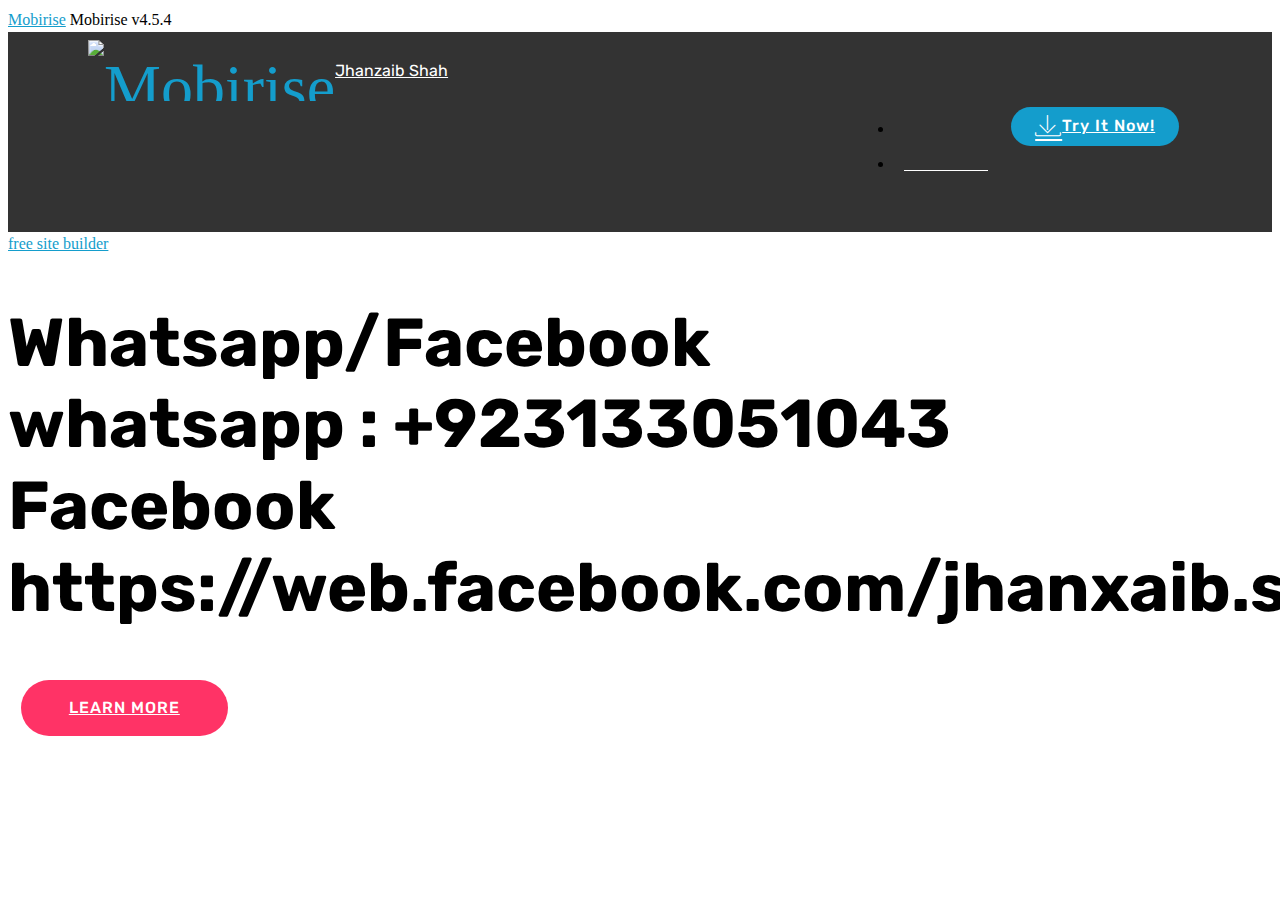
==== commit 725c1160: "create github pages" ====
--- a/page1.html
+++ b/page1.html
@@ -42,25 +42,16 @@
                          <img src="assets/images/logo2.png" alt="Mobirise" style="height: 3.8rem;">
                     </a>
                 </span>
-                <span class="navbar-caption-wrap">
-                    <a class="navbar-caption text-white display-4" href="https://mobirise.com">
-                        MOBIRISE
-                    </a>
-                </span>
+                <span class="navbar-caption-wrap"><a class="navbar-caption text-white display-4" href="https://mobirise.com">Jhanzaib Shah</a></span>
             </div>
         </div>
         <div class="collapse navbar-collapse" id="navbarSupportedContent">
             <ul class="navbar-nav nav-dropdown" data-app-modern-menu="true"><li class="nav-item">
-                    <a class="nav-link link text-white display-4" href="https://mobirise.com">
-                        <span class="mbri-home mbr-iconfont mbr-iconfont-btn"></span>
-                        Services
-                    </a>
+                    <a class="nav-link link text-white display-4" href="https://mobirise.com"></a>
                 </li>
                 <li class="nav-item">
                     <a class="nav-link link text-white display-4" href="https://mobirise.com">
-                        <span class="mbri-search mbr-iconfont mbr-iconfont-btn"></span>
-                        About Us
-                    </a>
+                        &nbsp; &nbsp; &nbsp; &nbsp; &nbsp; &nbsp; &nbsp; &nbsp; &nbsp; &nbsp; &nbsp;</a>
                 </li></ul>
             <div class="navbar-buttons mbr-section-btn"><a class="btn btn-sm btn-primary display-4" href="https://mobirise.com">
                     <span class="mbri-save mbr-iconfont mbr-iconfont-btn "></span>
@@ -70,7 +61,7 @@
     </nav>
 </section>
 
-<section class="engine"><a href="https://mobirise.co/l">free bootstrap themes</a></section><section class="cid-qHQulScyAH mbr-fullscreen mbr-parallax-background" id="header2-l">
+<section class="engine"><a href="https://mobirise.co/a">free site builder</a></section><section class="cid-qHQulScyAH mbr-fullscreen mbr-parallax-background" id="header2-l">
 
     
 
